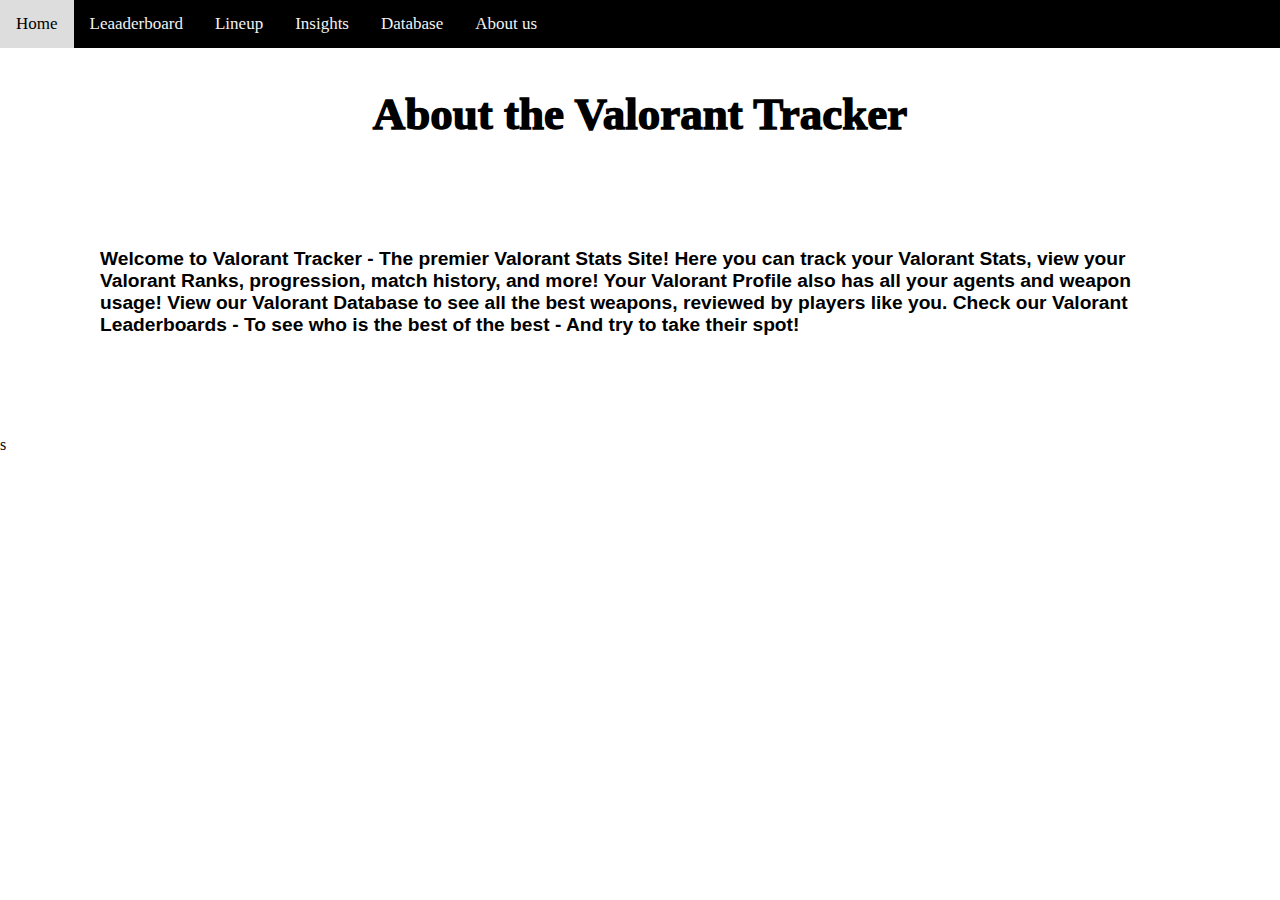
==== about.html @ 75bd9614 "Add files via upload" ====
<!DOCTYPE html>
<html lang="en">

<head>
    <meta charset="UTF-8">
    <meta http-equiv="X-UA-Compatible" content="IE=edge">
    <meta name="viewport" content="width=device-width, initial-scale=1.0">
    <title>About Us</title>
    <link rel="stylesheet" href="aboutstyle.css">
</head>

<body>
    
    <div class="background">
        <div class="topnav">

            <a href="home.html">Home</a>
            <a href="#">Leaaderboard</a>
            <a href="#">Lineup</a>
            <a href="#">Insights</a>
            <a href="#">Database</a>
            <a href="about.html">About us</a>

        </div>
        <h1>About the Valorant Tracker</h1> 
        <div class="about">
            <p>Welcome to Valorant Tracker - The premier Valorant Stats Site! Here you can track your Valorant Stats, view
                your Valorant Ranks, progression, match history, and more! Your Valorant Profile also has all your agents
                and weapon usage! View our Valorant Database to see all the best weapons, reviewed by players like you.
                Check our Valorant Leaderboards - To see who is the best of the best - And try to take their spot!</p>
        </div>s
    </div>
</body>

</html>
---- aboutstyle.css ----
*{
    margin: 0px;
    padding: 0px;
    box-sizing: border-box;
}

.topnav{
    background-color: black;
    overflow: hidden;
}

.topnav a{
    float: left;
    color: #f2f2f2;
    text-align: center;
    padding: 14px 16px;
    text-decoration: none;
    font-size: 17px;

}

.topnav a:hover{
    background-color: #ddd;
    color: black;
}

.background{
    background-image: url(aboutimg.png);
    background-size: cover;
    
    background-position: center;
    background-repeat: no-repeat;
    z-index: -1;
    height: 800px;
    
}


h1{
    color:black;
    display: flex;
    justify-content: center;
    padding: 40px;
    font-weight: 1000;
    font-size: 45px;
    height: 100px;
}

p{
    display: flex;
    justify-content: center;
    color:black;
    font-family:Verdana, Geneva, Tahoma, sans-serif;
    padding: 100px;
    font-size: larger;
    font-weight: bold;
}
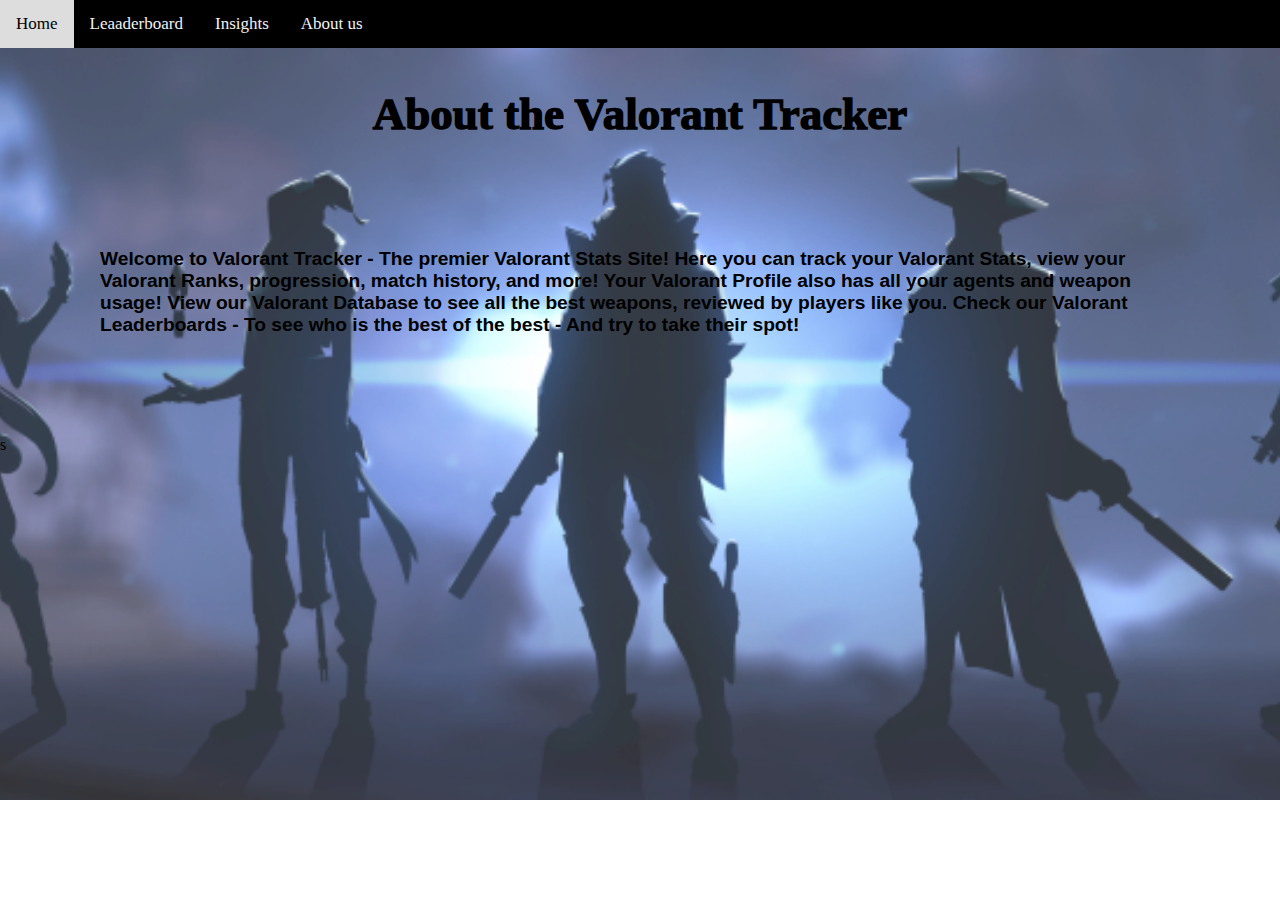
==== commit 26331067: "Add files via upload" ====
--- a/about.html
+++ b/about.html
@@ -14,11 +14,9 @@
     <div class="background">
         <div class="topnav">
 
-            <a href="home.html">Home</a>
-            <a href="#">Leaaderboard</a>
-            <a href="#">Lineup</a>
-            <a href="#">Insights</a>
-            <a href="#">Database</a>
+            <a href="home.php">Home</a>
+            <a href="leads.html">Leaaderboard</a>
+            <a href="leads.html">Insights</a>
             <a href="about.html">About us</a>
 
         </div>
